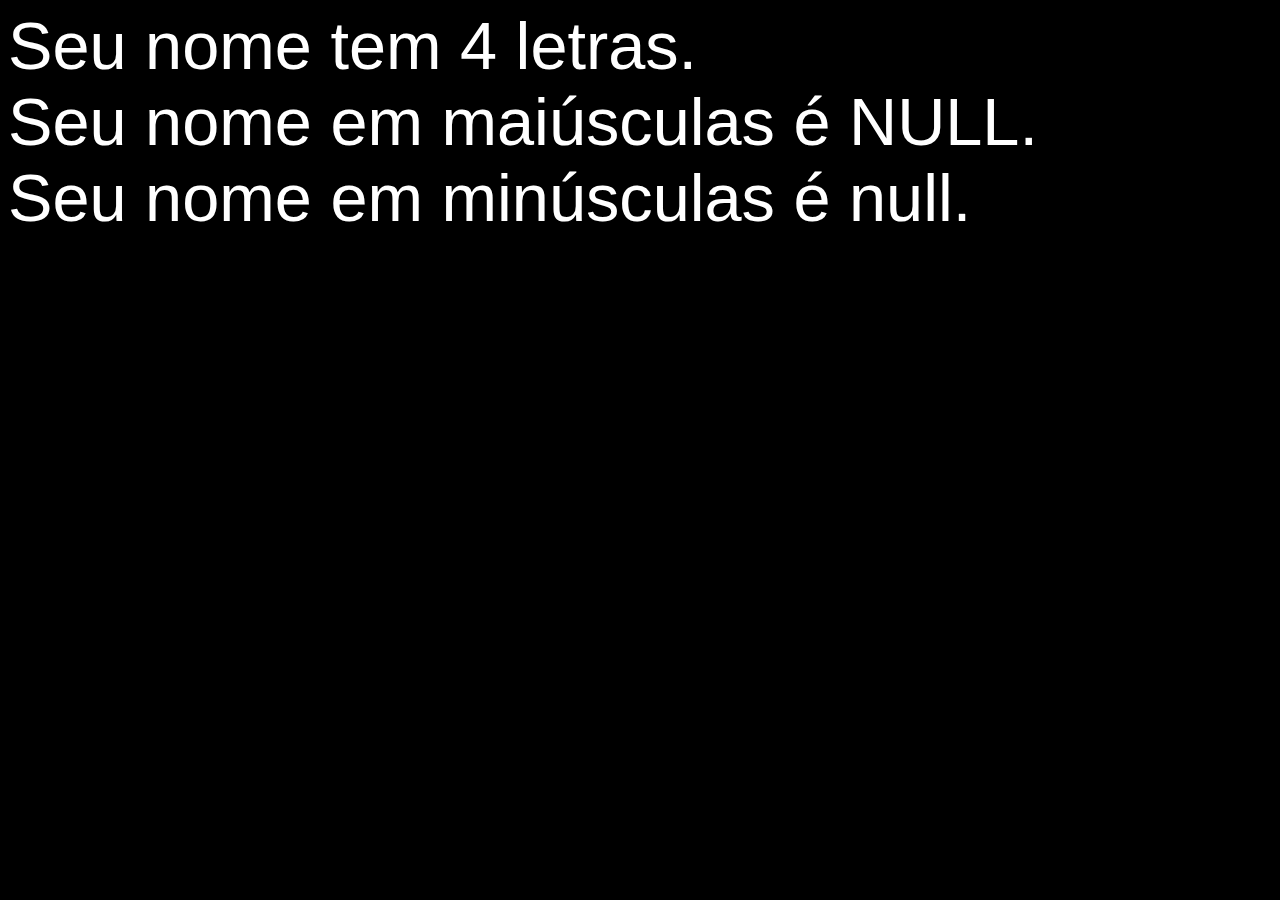
==== JavaScript/001/index.html @ d7d60cc9 "Edit 2 08/02" ====
<!DOCTYPE html>
<html lang="en">
<head>
    <meta charset="UTF-8">
    <meta http-equiv="X-UA-Compatible" content="IE=edge">
    <meta name="viewport" content="width=device-width, initial-scale=1.0">
    <title>training001</title>
    <style>
        body {
            background-color: black;
            color: white;
            font-family: Arial, Helvetica, sans-serif;
            font-size: 50pt;
        }

    </style>
</head>
<body>
    

    <script>
        var name = window.prompt('Digite seu nome:')
        document.write(`Seu nome tem ${name.length} letras.<br>`)
        document.write(`Seu nome em maiúsculas é ${name.toUpperCase()}.<br>`)
        document.write(`Seu nome em minúsculas é ${name.toLowerCase()}.<br>`)










    </script>
</body>
</html>
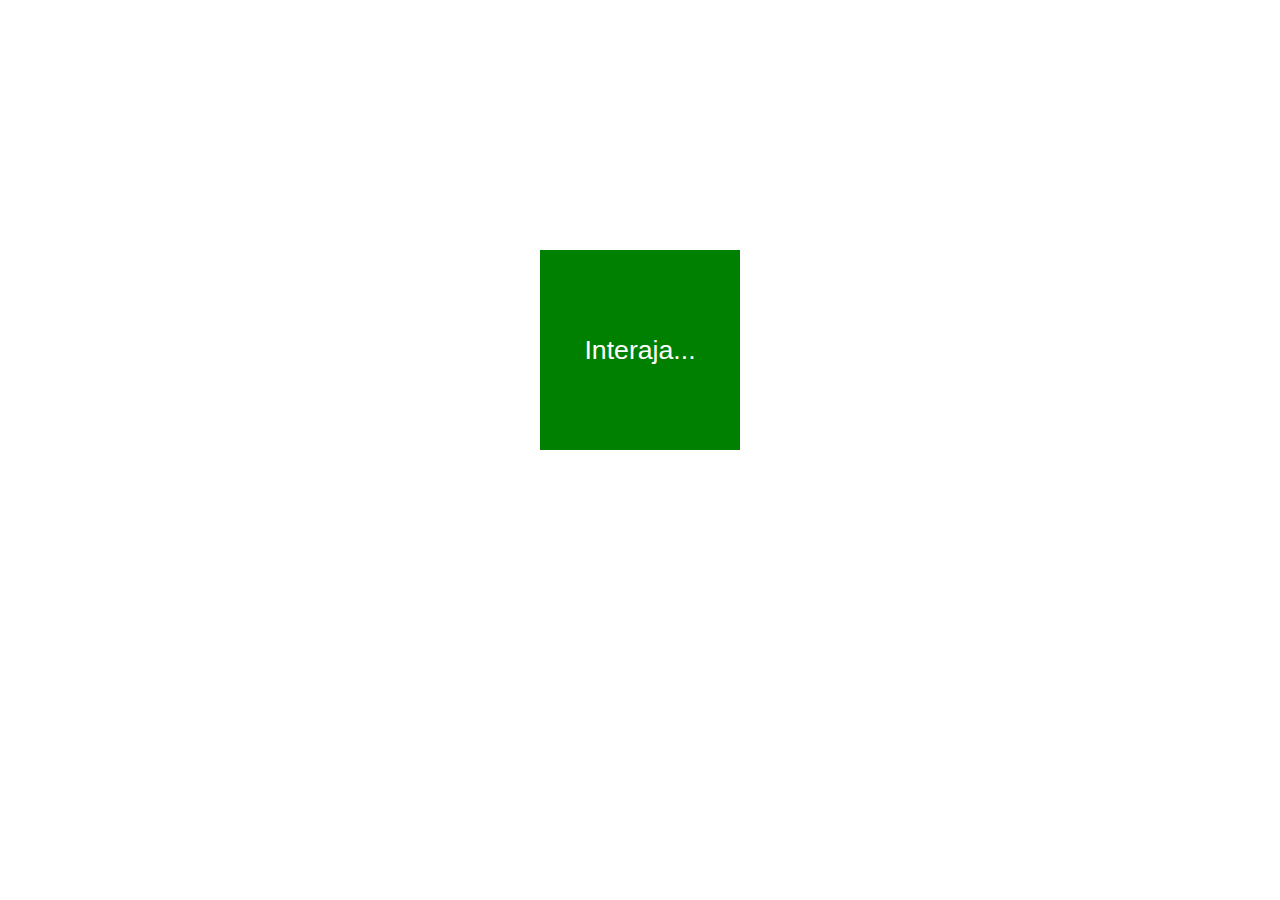
==== commit a7379eba: "Edit 13/02" ====
--- a/JavaScript/001/index.html
+++ b/JavaScript/001/index.html
@@ -7,32 +7,44 @@
     <title>training001</title>
     <style>
         body {
-            background-color: black;
+            display: flex;
+            justify-content: center;
+            margin-top: 250px;
+        }
+        div#area {
+            font: normal 20pt arial;
+            background-color: green;
             color: white;
-            font-family: Arial, Helvetica, sans-serif;
-            font-size: 50pt;
+            width: 200px;
+            height: 200px;
+            display: flex;
+            justify-content: center;
+            align-items: center;
+
         }
-
     </style>
 </head>
 <body>
-    
+    <div id="area" onclick="clicar()" onmouseout="saiu()" onmouseenter="entrou()">
+        Interaja...
+    </div>
+    <script>
+        var a = window.document.querySelector('#area')
+        
+        function entrou() {
+            a.innerText = "Clique";
+            a.style.background = 'blue';
+        }
+        
+        function clicar() {
+            a.innerText = "Clicou"
+            a.style.background = 'purple';
+        }
 
-    <script>
-        var name = window.prompt('Digite seu nome:')
-        document.write(`Seu nome tem ${name.length} letras.<br>`)
-        document.write(`Seu nome em maiúsculas é ${name.toUpperCase()}.<br>`)
-        document.write(`Seu nome em minúsculas é ${name.toLowerCase()}.<br>`)
-
-
-
-
-
-
-
-
-
-
+        function saiu() {
+            a.innerText = "Interaja..."
+            a.style.background = 'green';
+        }
     </script>
 </body>
 </html>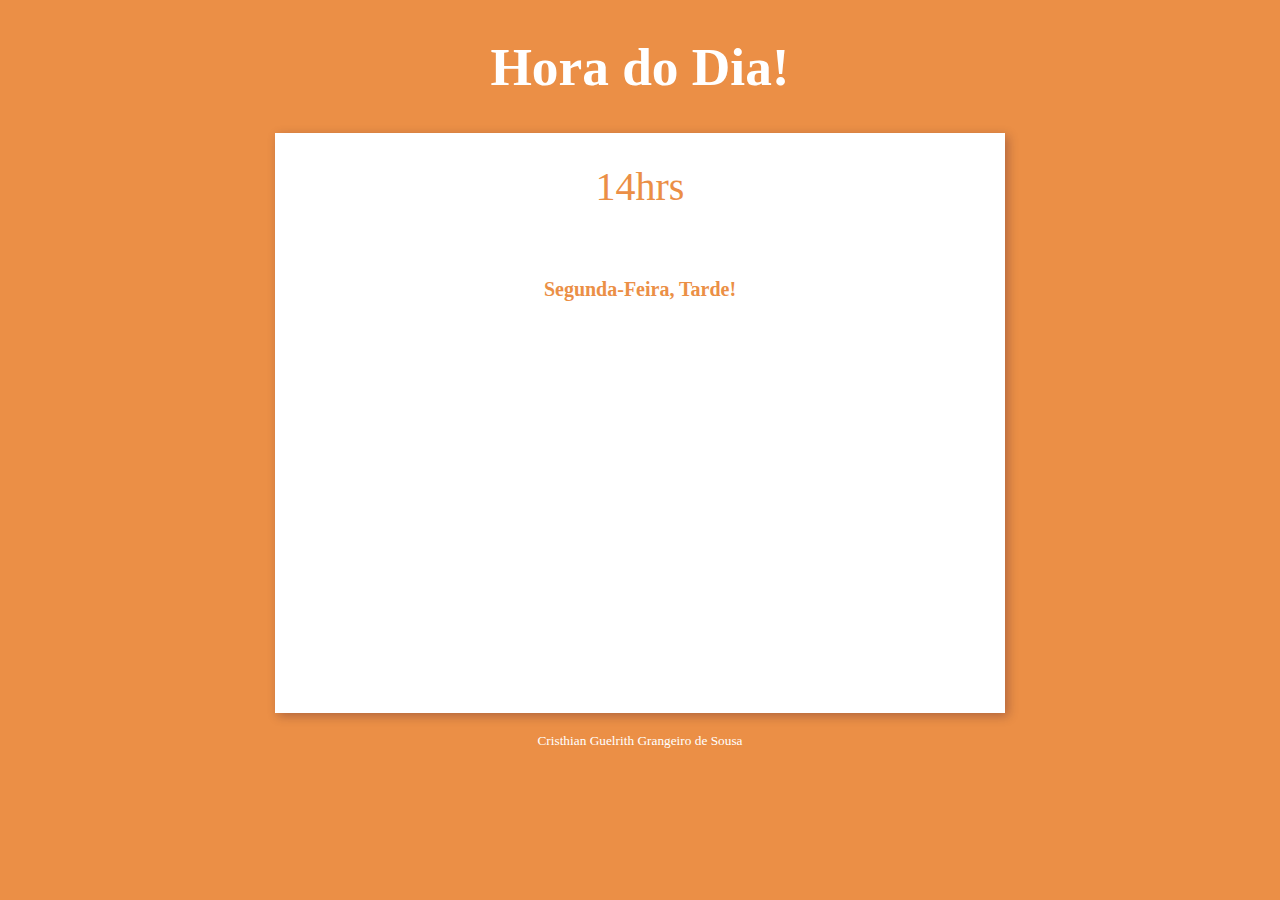
==== commit 6792e2ed: "Edit 6" ====
--- a/JavaScript/001/index.html
+++ b/JavaScript/001/index.html
@@ -1,50 +1,31 @@
 <!DOCTYPE html>
-<html lang="en">
+<html lang="pt-BR">
 <head>
     <meta charset="UTF-8">
     <meta http-equiv="X-UA-Compatible" content="IE=edge">
     <meta name="viewport" content="width=device-width, initial-scale=1.0">
-    <title>training001</title>
-    <style>
-        body {
-            display: flex;
-            justify-content: center;
-            margin-top: 250px;
-        }
-        div#area {
-            font: normal 20pt arial;
-            background-color: green;
-            color: white;
-            width: 200px;
-            height: 200px;
-            display: flex;
-            justify-content: center;
-            align-items: center;
+    <title>Relógio</title>
+    <link rel="stylesheet" href="style.css">
+</head>
+<body onload="carregar()">
+    <header class="title">
+        <h1>Hora do Dia!</h1>
+    </header>
+    
+    <section class="conteiner">
+        <div id="time_of_day"></div>
 
-        }
-    </style>
-</head>
-<body>
-    <div id="area" onclick="clicar()" onmouseout="saiu()" onmouseenter="entrou()">
-        Interaja...
-    </div>
-    <script>
-        var a = window.document.querySelector('#area')
+        <div>
+            <img src="/archives/null.png" id="photo" class="photo" alt="" srcset="">
+        </div>
         
-        function entrou() {
-            a.innerText = "Clique";
-            a.style.background = 'blue';
-        }
-        
-        function clicar() {
-            a.innerText = "Clicou"
-            a.style.background = 'purple';
-        }
-
-        function saiu() {
-            a.innerText = "Interaja..."
-            a.style.background = 'green';
-        }
-    </script>
+        <div id="mode_of_day"></div>
+    </section>
+    
+    <footer class="copy">
+        Cristhian Guelrith Grangeiro de Sousa
+    </footer>
+    
+    <script src="script.js"></script>
 </body>
 </html>--- a/JavaScript/001/style.css
+++ b/JavaScript/001/style.css
@@ -0,0 +1,47 @@
+body {
+    margin: 0;
+    padding: 0;
+    background-color: rgb(187, 85, 255);
+    text-align: center;
+}
+
+.title {
+    margin: 20px 0px;
+}
+.title > h1 {
+    font: 600 40pt Montserrat;
+    color: white;
+}
+
+.conteiner {
+    background-color: white;
+    width: 700px;
+    height: 550px;
+    margin: auto;
+    box-shadow: 3px 3px 10px 0px rgba(36, 1, 44, 0.295);
+    padding: 15px;
+}
+
+#time_of_day {
+    margin: 15px 0px;
+    font: 400 30pt Montserrat;
+    color: rgb(187, 85, 255);
+}
+
+#mode_of_day {
+    margin: 15px 0px;
+    font: 600 15pt Montserrat;
+    color: rgb(187, 85, 255);
+}
+
+.photo {
+    width: 550px;
+    overflow: hidden;
+    margin: 17px 0px;
+}
+
+.copy {
+    font: normal 10pt Montserrat;
+    color: white;
+    margin: 20px 0px;
+}